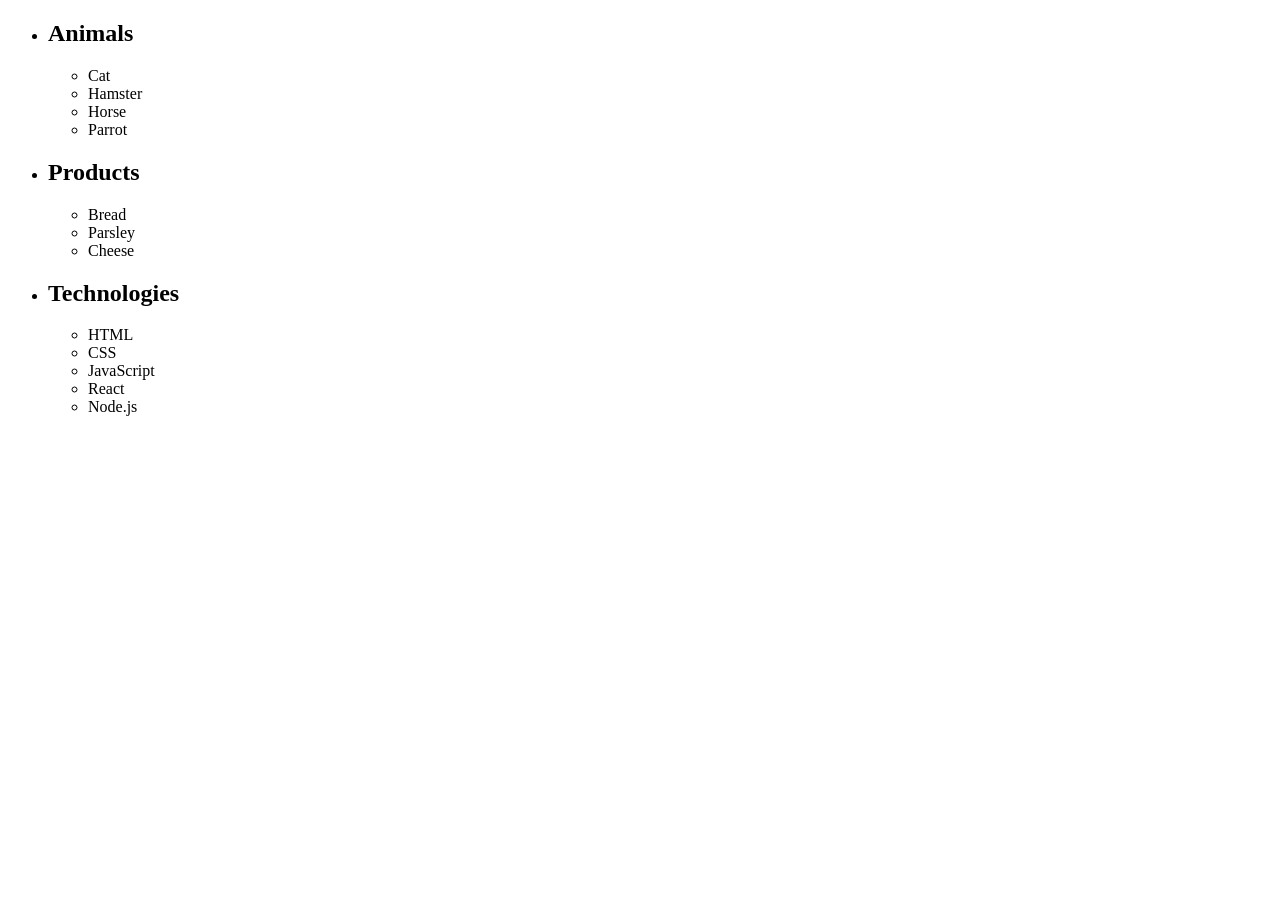
==== task-2.html @ 533ca69e "Add files via upload" ====
<!doctype html>

<html lang="en">
  <head>
    <meta charset="UTF-8" />

    <meta name="viewport" content="width=device-width, initial-scale=1.0" />
    <title>Document</title>
  </head>

  <body>
    <script type="module" src="./js/task-1.js"></script>
    <ul id="categories">
  <li class="item">
    <h2>Animals</h2>
    <ul>
      <li>Cat</li>
      <li>Hamster</li>
      <li>Horse</li>
      <li>Parrot</li>
    </ul>
  </li>
  <li class="item">
    <h2>Products</h2>
    <ul>
      <li>Bread</li>
      <li>Parsley</li>
      <li>Cheese</li>
    </ul>
  </li>
  <li class="item">
    <h2>Technologies</h2>
    <ul>
      <li>HTML</li>
      <li>CSS</li>
      <li>JavaScript</li>
      <li>React</li>
      <li>Node.js</li>
    </ul>
  </li>
</ul>
  </body>
</html>
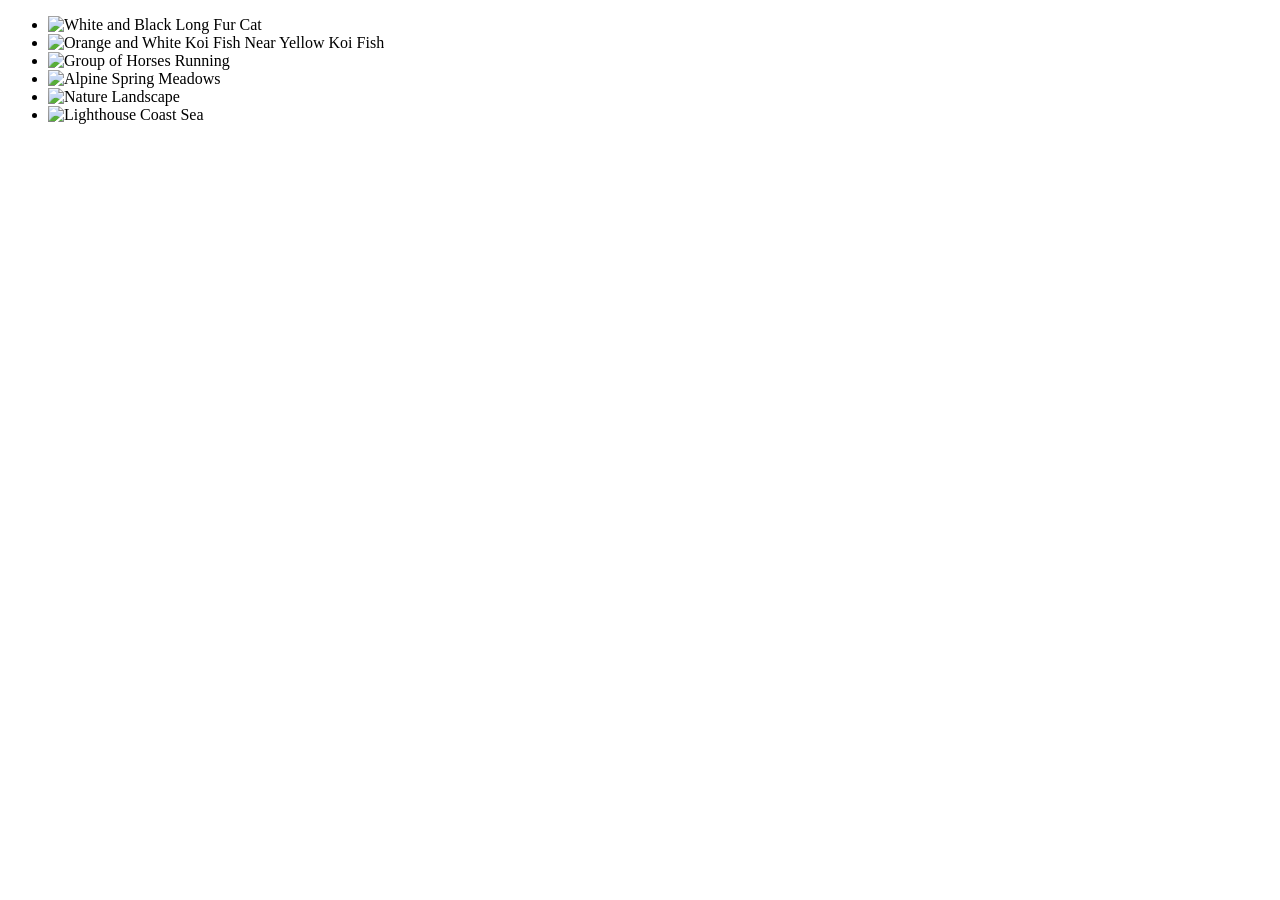
==== commit 95e25804: "Replace task-1.js script with task-2.js" ====
--- a/task-2.html
+++ b/task-2.html
@@ -9,35 +9,8 @@
   </head>
 
   <body>
-    <script type="module" src="./js/task-1.js"></script>
-    <ul id="categories">
-  <li class="item">
-    <h2>Animals</h2>
-    <ul>
-      <li>Cat</li>
-      <li>Hamster</li>
-      <li>Horse</li>
-      <li>Parrot</li>
-    </ul>
-  </li>
-  <li class="item">
-    <h2>Products</h2>
-    <ul>
-      <li>Bread</li>
-      <li>Parsley</li>
-      <li>Cheese</li>
-    </ul>
-  </li>
-  <li class="item">
-    <h2>Technologies</h2>
-    <ul>
-      <li>HTML</li>
-      <li>CSS</li>
-      <li>JavaScript</li>
-      <li>React</li>
-      <li>Node.js</li>
-    </ul>
-  </li>
-</ul>
+    <script type="module" src="./js/task-2.js"></script>
+    <ul class="gallery"></ul>
+
   </body>
 </html>
